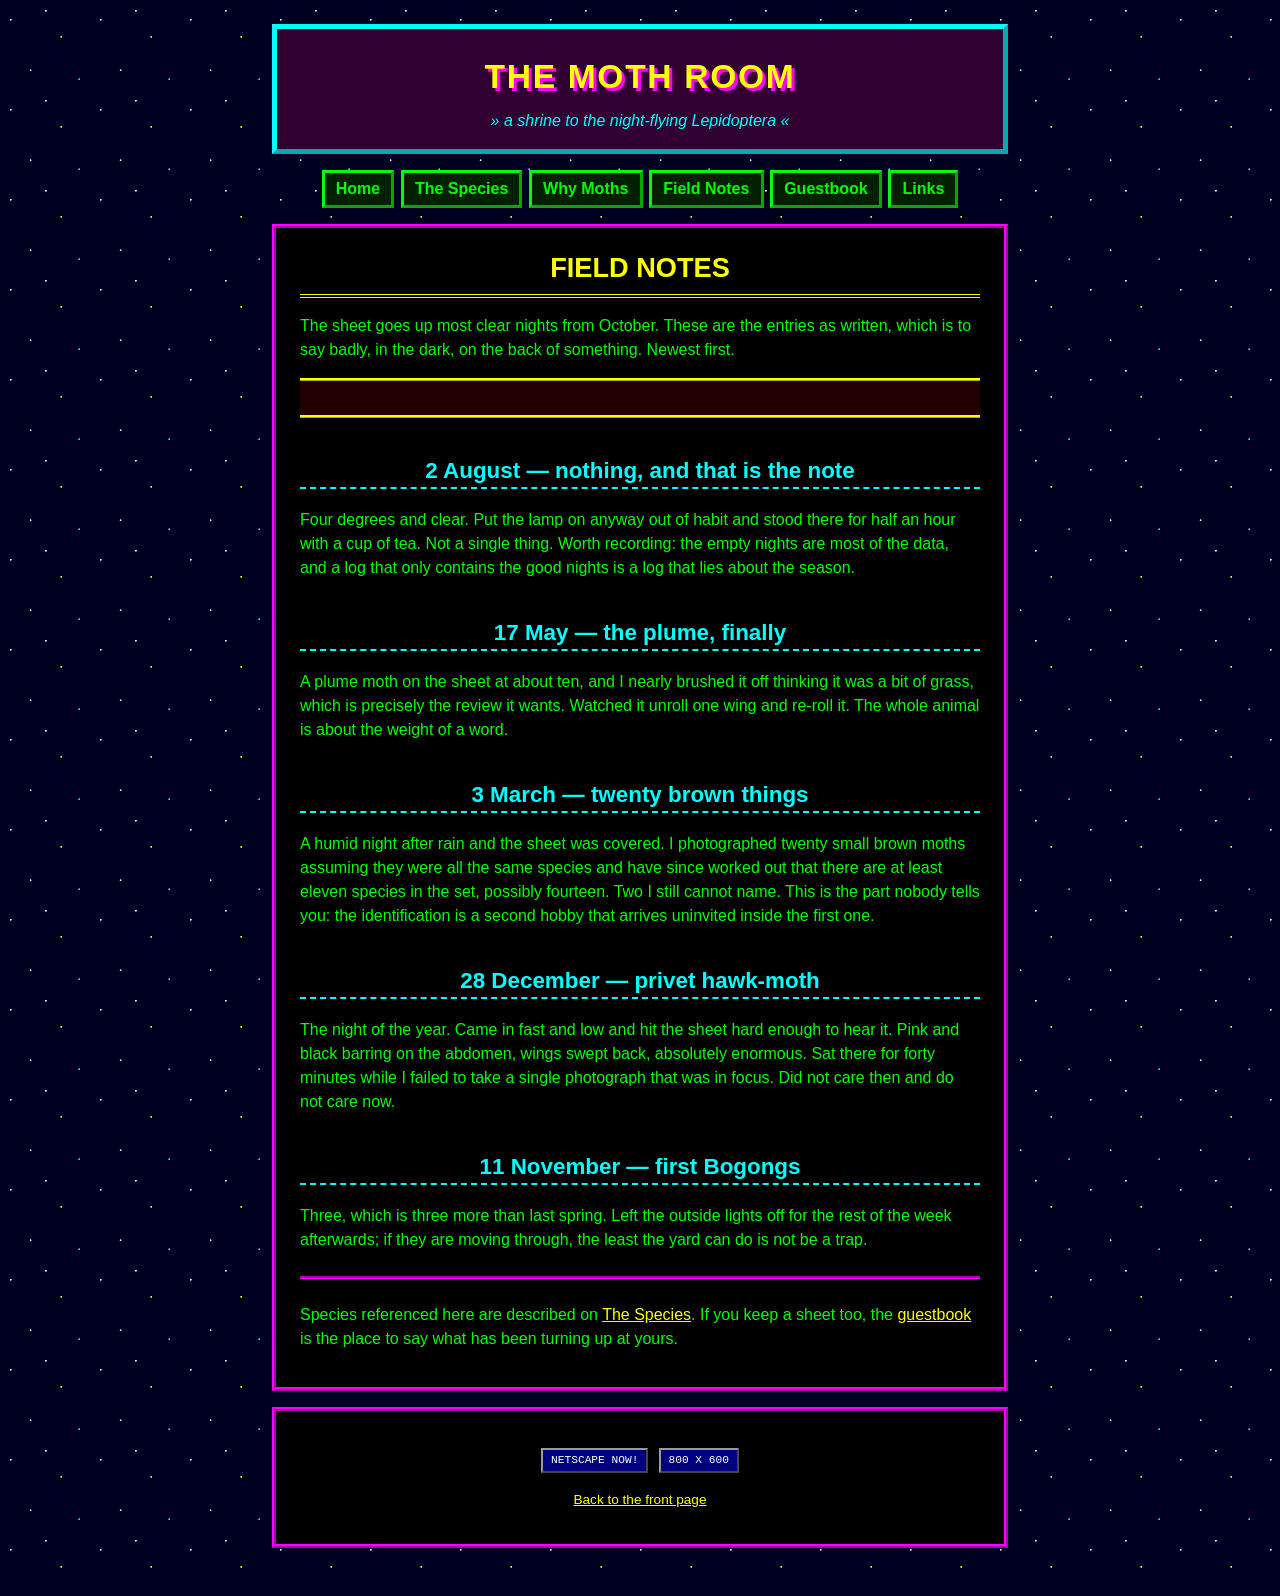
==== field-notes.html @ c4f87ad4 "The Moth Room: six pages of 1996, no JavaScript A shrine to night-flying Lepidoptera dressed as a Ge" ====
<!doctype html>
<html lang="en-AU">
  <head>
    <meta charset="UTF-8" />
    <meta name="viewport" content="width=device-width, initial-scale=1.0" />
    <title>Field Notes :: THE MOTH ROOM</title>
    <meta
      name="description"
      content="The log from the back-yard moth sheet: dated, unedited, occasionally disappointed."
    />
    <link rel="stylesheet" href="./styles.css" />
  </head>
  <body>
    <header>
      <div class="masthead">
        <p class="sitename">The Moth Room</p>
        <p class="tagline">
          &raquo; a shrine to the night-flying Lepidoptera &laquo;
        </p>
      </div>
      <nav aria-label="Primary">
        <ul>
          <li><a href="./">Home</a></li>
          <li><a href="./species.html">The Species</a></li>
          <li><a href="./why-moths.html">Why Moths</a></li>
          <li><a href="./field-notes.html">Field Notes</a></li>
          <li><a href="./guestbook.html">Guestbook</a></li>
          <li><a href="./links.html">Links</a></li>
        </ul>
      </nav>
    </header>

    <main>
      <h1>Field Notes</h1>

      <p>
        The sheet goes up most clear nights from October. These are the entries
        as written, which is to say badly, in the dark, on the back of
        something. Newest first.
      </p>

      <div class="marquee">
        <span
          >*** 41 nights logged this season *** 6 species new to the yard ***
          zero hawk-moths since January ***</span
        >
      </div>

      <h2>2 August &mdash; nothing, and that is the note</h2>
      <p>
        Four degrees and clear. Put the lamp on anyway out of habit and stood
        there for half an hour with a cup of tea. Not a single thing. Worth
        recording: the empty nights are most of the data, and a log that only
        contains the good nights is a log that lies about the season.
      </p>

      <h2>17 May &mdash; the plume, finally</h2>
      <p>
        A plume moth on the sheet at about ten, and I nearly brushed it off
        thinking it was a bit of grass, which is precisely the review it wants.
        Watched it unroll one wing and re-roll it. The whole animal is about the
        weight of a word.
      </p>

      <h2>3 March &mdash; twenty brown things</h2>
      <p>
        A humid night after rain and the sheet was covered. I photographed
        twenty small brown moths assuming they were all the same species and
        have since worked out that there are at least eleven species in the set,
        possibly fourteen. Two I still cannot name. This is the part nobody
        tells you: the identification is a second hobby that arrives uninvited
        inside the first one.
      </p>

      <h2>28 December &mdash; privet hawk-moth</h2>
      <p>
        The night of the year. Came in fast and low and hit the sheet hard
        enough to hear it. Pink and black barring on the abdomen, wings swept
        back, absolutely enormous. Sat there for forty minutes while I failed to
        take a single photograph that was in focus. Did not care then and do not
        care now.
      </p>

      <h2>11 November &mdash; first Bogongs</h2>
      <p>
        Three, which is three more than last spring. Left the outside lights off
        for the rest of the week afterwards; if they are moving through, the
        least the yard can do is not be a trap.
      </p>

      <hr />

      <p>
        Species referenced here are described on
        <a href="./species.html">The Species</a>. If you keep a sheet too, the
        <a href="./guestbook.html">guestbook</a> is the place to say what has
        been turning up at yours.
      </p>
    </main>

    <footer>
      <p>
        <span class="badge">Netscape Now!</span>
        <span class="badge">800 x 600</span>
      </p>
      <p><a href="./">Back to the front page</a></p>
    </footer>
  </body>
</html>
---- styles.css ----
/* THE MOTH ROOM — stylesheet
 *
 * Target era: the 1996 GeoCities personal homepage. The rules of that look,
 * as best I can reconstruct them:
 *   - a tiled background image, always; the page floats on top of it
 *   - the content is CENTERED and boxed, because tables were the only layout
 *   - saturated web-safe colours on black, borrowed from the 216-colour palette
 *   - borders are ridge/outset, 3px+, and there are a lot of them
 *   - the page tells you it is unfinished, and counts its visitors
 *
 * No JavaScript ships (C1 spec), so everything that moves is CSS, and
 * everything that moves stops under prefers-reduced-motion.
 */

/* ---- the tiled background ------------------------------------------------
 * A 1996 page tiled a small GIF. This is the same effect built from gradients
 * so the repo ships no binary assets: a starfield on deep space blue.
 */
body {
  margin: 0;
  padding: 1.5rem 0.75rem 3rem;
  background-color: #000020;
  background-image:
    radial-gradient(circle at 12% 22%, #fff 0.5px, transparent 1.2px),
    radial-gradient(circle at 68% 41%, #ff0 0.5px, transparent 1.2px),
    radial-gradient(circle at 34% 78%, #fff 0.5px, transparent 1.2px),
    radial-gradient(circle at 88% 88%, #0ff 0.5px, transparent 1.2px),
    radial-gradient(circle at 51% 12%, #fff 0.5px, transparent 1.2px);
  background-size: 90px 90px;
  color: #0f0;
  font-family: "Comic Sans MS", "Chalkboard SE", cursive, sans-serif;
  font-size: 16px;
  line-height: 1.5;
}

/* ---- the boxed, centered page -------------------------------------------- */
header,
main,
footer {
  max-width: 46rem;
  margin: 0 auto;
  text-align: center;
}

main,
footer {
  box-sizing: border-box;
  margin-top: 1rem;
  padding: 1.25rem 1.5rem;
  border: 4px ridge #f0f;
  background-color: #000;
}

/* ---- the masthead --------------------------------------------------------- */
.masthead {
  box-sizing: border-box;
  padding: 1rem;
  border: 5px outset #0ff;
  background-color: #300030;
}

/* The site name gets the big treatment. On the home page that is the <h1>;
 * on every other page the <h1> is the page's own title, so the masthead
 * carries a styled <p> instead and the pages keep one h1 each.
 *
 * `main h1` is declared first purely to keep stylelint's
 * no-descending-specificity happy: both rules match an h1, so the less
 * specific one has to come first. */
main h1 {
  margin: 0 0 0.6em;
  padding-bottom: 0.2em;
  border-bottom: 4px double #ff0;
  color: #ff0;
  font-size: 1.7rem;
  text-align: center;
  text-transform: uppercase;
}

.masthead h1,
.sitename {
  margin: 0.2em 0;
  color: #ff0;
  font-size: 2.1rem;
  font-weight: bold;
  letter-spacing: 0.05em;
  text-shadow: 3px 3px 0 #f0f, 6px 6px 0 #400040;
  text-transform: uppercase;
}

.tagline {
  margin: 0;
  color: #0ff;
  font-style: italic;
}

/* The moth, drawn in text. Decorative, so it carries its own label. */
.moth-art {
  margin: 0.5rem 0;
  color: #f0f;
  font-family: "Courier New", monospace;
  font-size: 0.8rem;
  line-height: 1.1;
  white-space: pre;
}

/* ---- links ---------------------------------------------------------------
 * Declared ahead of the nav rules below, which are more specific and would
 * otherwise trip no-descending-specificity. */
a {
  color: #ff0;
}

/* ---- navigation ----------------------------------------------------------- */
nav {
  margin-top: 1rem;
}

nav ul {
  display: flex;
  flex-wrap: wrap;
  justify-content: center;
  gap: 0.4rem;
  margin: 0;
  padding: 0;
  list-style: none;
}

nav a {
  display: block;
  padding: 0.25rem 0.7rem;
  border: 3px outset #0f0;
  background-color: #002000;
  color: #0f0;
  font-weight: bold;
  text-decoration: none;
}

/* Purple visited links, as the era demands. It sits here, mid-nav-block,
 * because no-descending-specificity forces the order
 * a (0,0,1) -> nav a (0,0,2) -> a:visited (0,1,0) -> nav a:hover (0,1,2).
 * Nav links set their own colour above, so they are unaffected. */
a:visited {
  color: #f0f;
}

nav a:hover,
nav a:focus {
  border-style: inset;
  background-color: #0f0;
  color: #000;
}

/* ---- body copy ------------------------------------------------------------ */
main {
  text-align: left;
}

h2 {
  margin-top: 1.6em;
  border-bottom: 2px dashed #0ff;
  color: #0ff;
  font-size: 1.4rem;
  text-align: center;
}

h3 {
  margin-bottom: 0.2em;
  color: #ff0;
  font-size: 1.1rem;
}

hr {
  height: 0;
  margin: 1.5rem 0;
  border: none;
  border-top: 3px groove #f0f;
}

blockquote {
  margin: 1rem 0;
  padding: 0.5rem 1rem;
  border-left: 5px ridge #ff0;
  background-color: #101000;
  color: #ff0;
  font-style: italic;
}

/* ---- the 1996 furniture --------------------------------------------------- */

/* A period marquee, without the deprecated element or a line of script. */
.marquee {
  overflow: hidden;
  margin: 1rem 0;
  padding: 0.3rem 0;
  border-top: 3px ridge #ff0;
  border-bottom: 3px ridge #ff0;
  background-color: #200000;
  white-space: nowrap;
}

.marquee > span {
  display: inline-block;
  padding-left: 100%;
  color: #ff0;
  font-weight: bold;
  animation: marquee-scroll 18s linear infinite;
}

@keyframes marquee-scroll {
  to {
    transform: translateX(-100%);
  }
}

.construction {
  margin: 1rem 0;
  padding: 0.4rem;
  border: 3px outset #ff0;
  background-image: repeating-linear-gradient(
    45deg,
    #ff0 0 12px,
    #000 12px 24px
  );
  color: #000;
  font-weight: bold;
  text-align: center;
}

.construction > span {
  padding: 0.2rem 0.6rem;
  background-color: #000;
  color: #ff0;
}

.blink {
  color: #f00;
  font-weight: bold;
  animation: blink-step 1.2s steps(1) infinite;
}

@keyframes blink-step {
  50% {
    opacity: 0;
  }
}

/* The hit counter. Server-side in 1996, so a static odometer is era-correct
 * and needs no script. */
.counter {
  margin: 1rem 0;
  text-align: center;
}

.counter dfn {
  font-style: normal;
}

.counter b {
  padding: 0.2rem 0.35rem;
  border: 2px inset #666;
  background-color: #000;
  color: #0f0;
  font-family: "Courier New", monospace;
  font-size: 1.3rem;
  letter-spacing: 0.25em;
}

/* ---- tables, the 1996 workhorse ------------------------------------------- */
table {
  width: 100%;
  margin: 1rem 0;
  border: 3px ridge #0ff;
  border-collapse: collapse;
}

caption {
  padding: 0.3rem;
  color: #f0f;
  font-weight: bold;
}

th,
td {
  padding: 0.4rem 0.6rem;
  border: 2px groove #004040;
  text-align: left;
  vertical-align: top;
}

th {
  background-color: #002020;
  color: #0ff;
}

/* ---- page footer ----------------------------------------------------------
 * Ahead of `.entry footer` below, for the same specificity-ordering reason. */
footer {
  color: #0ff;
  font-size: 0.85rem;
}

/* ---- guestbook ------------------------------------------------------------ */
.entry {
  margin: 1rem 0;
  padding: 0.6rem 0.9rem;
  border: 3px ridge #0f0;
  background-color: #001000;
}

.entry footer {
  max-width: none;
  margin: 0.4rem 0 0;
  padding: 0;
  border: none;
  background: none;
  color: #0ff;
  font-size: 0.85rem;
  text-align: right;
}

.webring {
  margin: 1rem 0;
  padding: 0.6rem;
  border: 4px ridge #0f0;
  background-color: #001000;
}

.badge {
  display: inline-block;
  margin: 0.2rem;
  padding: 0.15rem 0.5rem;
  border: 2px outset #999;
  background-color: #000080;
  color: #fff;
  font-family: "Courier New", monospace;
  font-size: 0.7rem;
  text-transform: uppercase;
}

/* ---- honour the reader's settings ----------------------------------------- */
@media (prefers-reduced-motion: reduce) {
  .marquee > span,
  .blink {
    animation: none;
  }

  .marquee > span {
    padding-left: 0;
  }
}

/* 1996 assumed 800x600. This did not. */
@media (width <= 34rem) {
  main h1 {
    font-size: 1.3rem;
  }

  .masthead h1,
  .sitename {
    font-size: 1.5rem;
    text-shadow: 2px 2px 0 #f0f;
  }

  main,
  footer {
    padding: 0.9rem;
  }

  .moth-art {
    font-size: 0.6rem;
  }
}
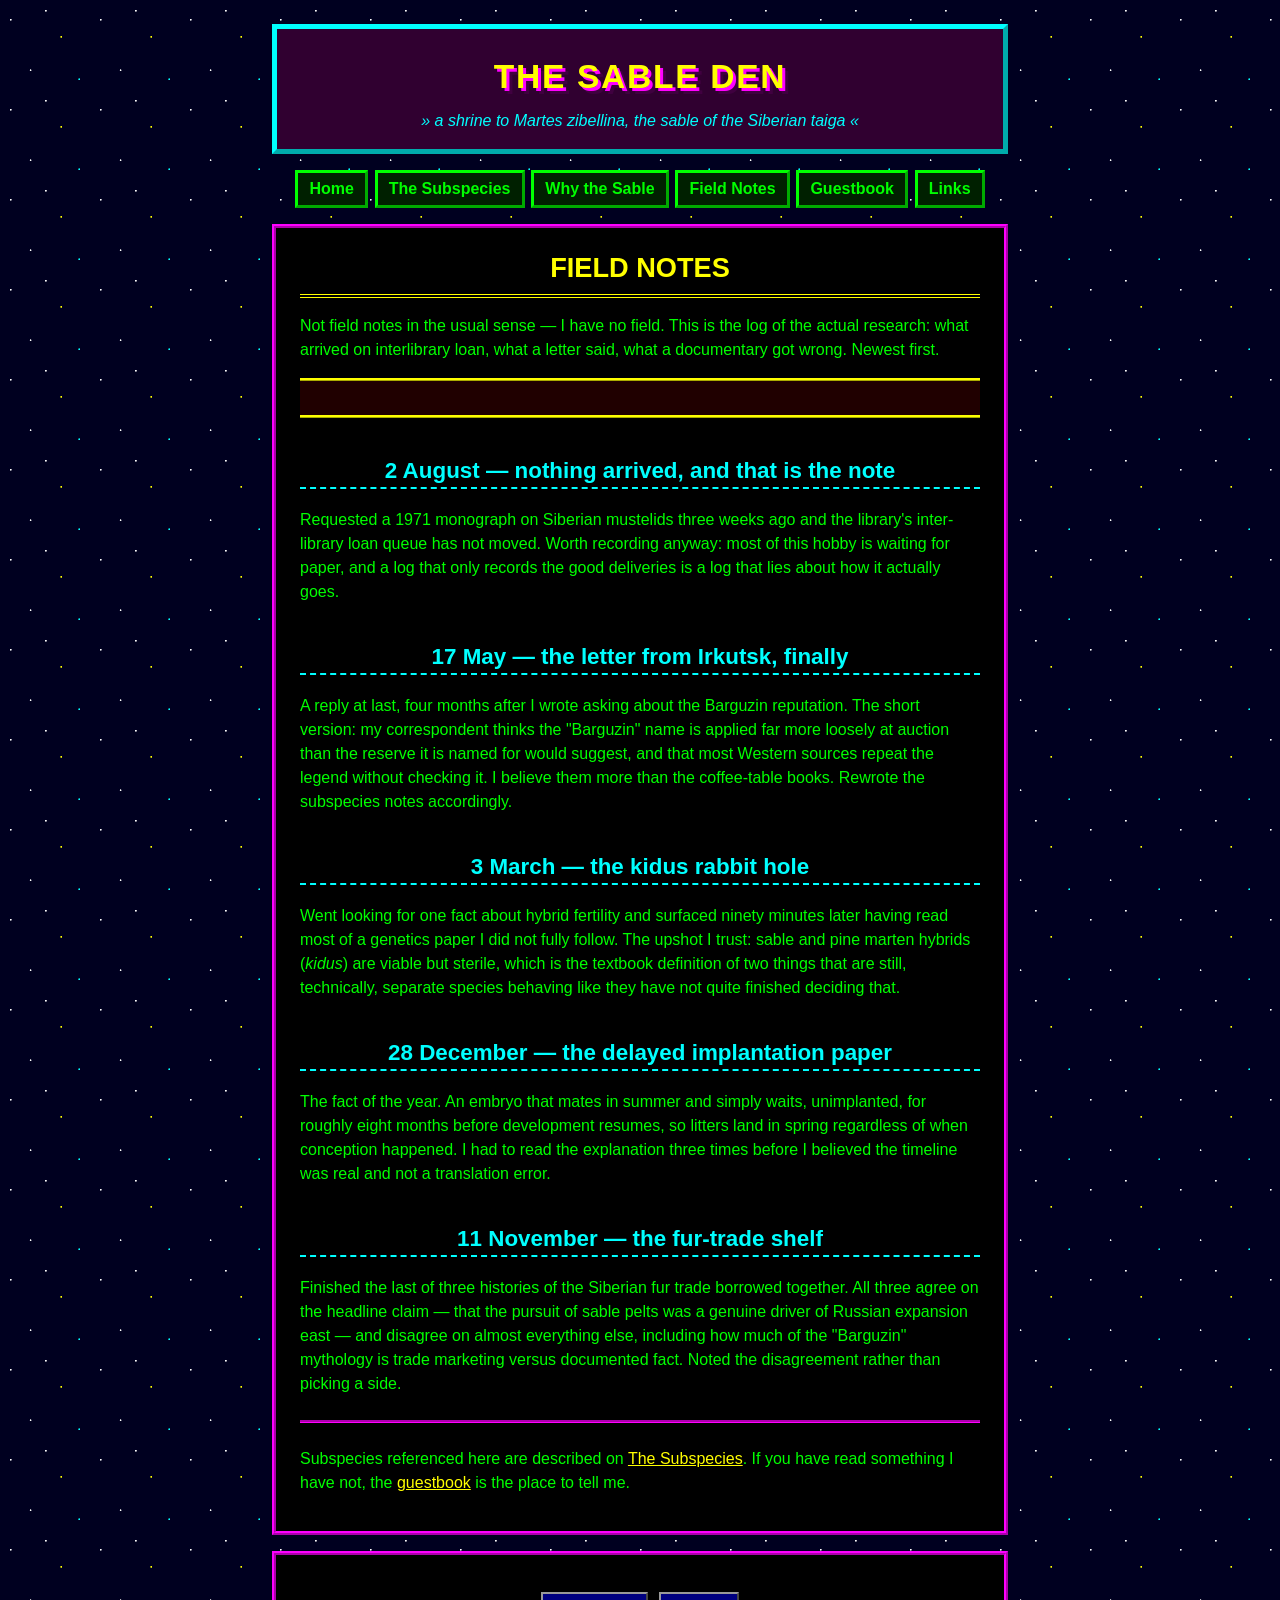
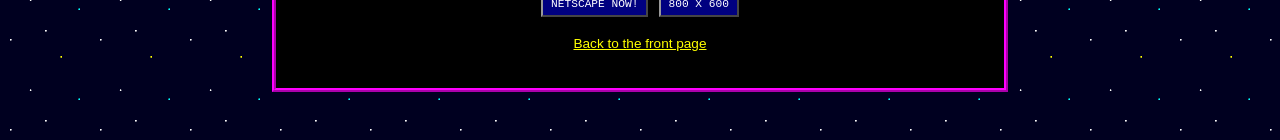
==== commit edc7a1b8: "The Sable Den: repurpose the site from moths to Martes zibellina Same 1996 GeoCities shrine and no-J" ====
--- a/field-notes.html
+++ b/field-notes.html
@@ -3,26 +3,26 @@
   <head>
     <meta charset="UTF-8" />
     <meta name="viewport" content="width=device-width, initial-scale=1.0" />
-    <title>Field Notes :: THE MOTH ROOM</title>
+    <title>Field Notes :: THE SABLE DEN</title>
     <meta
       name="description"
-      content="The log from the back-yard moth sheet: dated, unedited, occasionally disappointed."
+      content="The research log for this page: dated, unedited, mostly library holds and one very good letter."
     />
     <link rel="stylesheet" href="./styles.css" />
   </head>
   <body>
     <header>
       <div class="masthead">
-        <p class="sitename">The Moth Room</p>
+        <p class="sitename">The Sable Den</p>
         <p class="tagline">
-          &raquo; a shrine to the night-flying Lepidoptera &laquo;
+          &raquo; a shrine to Martes zibellina, the sable of the Siberian taiga &laquo;
         </p>
       </div>
       <nav aria-label="Primary">
         <ul>
           <li><a href="./">Home</a></li>
-          <li><a href="./species.html">The Species</a></li>
-          <li><a href="./why-moths.html">Why Moths</a></li>
+          <li><a href="./species.html">The Subspecies</a></li>
+          <li><a href="./why-sable.html">Why the Sable</a></li>
           <li><a href="./field-notes.html">Field Notes</a></li>
           <li><a href="./guestbook.html">Guestbook</a></li>
           <li><a href="./links.html">Links</a></li>
@@ -34,67 +34,74 @@
       <h1>Field Notes</h1>
 
       <p>
-        The sheet goes up most clear nights from October. These are the entries
-        as written, which is to say badly, in the dark, on the back of
-        something. Newest first.
+        Not field notes in the usual sense &mdash; I have no field. This is
+        the log of the actual research: what arrived on interlibrary loan,
+        what a letter said, what a documentary got wrong. Newest first.
       </p>
 
       <div class="marquee">
         <span
-          >*** 41 nights logged this season *** 6 species new to the yard ***
-          zero hawk-moths since January ***</span
+          >*** 9 interlibrary loans this year *** 1 letter from Irkutsk ***
+          zero live sightings, obviously ***</span
         >
       </div>
 
-      <h2>2 August &mdash; nothing, and that is the note</h2>
+      <h2>2 August &mdash; nothing arrived, and that is the note</h2>
       <p>
-        Four degrees and clear. Put the lamp on anyway out of habit and stood
-        there for half an hour with a cup of tea. Not a single thing. Worth
-        recording: the empty nights are most of the data, and a log that only
-        contains the good nights is a log that lies about the season.
+        Requested a 1971 monograph on Siberian mustelids three weeks ago and
+        the library's inter-library loan queue has not moved. Worth recording
+        anyway: most of this hobby is waiting for paper, and a log that only
+        records the good deliveries is a log that lies about how it actually
+        goes.
       </p>
 
-      <h2>17 May &mdash; the plume, finally</h2>
+      <h2>17 May &mdash; the letter from Irkutsk, finally</h2>
       <p>
-        A plume moth on the sheet at about ten, and I nearly brushed it off
-        thinking it was a bit of grass, which is precisely the review it wants.
-        Watched it unroll one wing and re-roll it. The whole animal is about the
-        weight of a word.
+        A reply at last, four months after I wrote asking about the Barguzin
+        reputation. The short version: my correspondent thinks the "Barguzin"
+        name is applied far more loosely at auction than the reserve it is
+        named for would suggest, and that most Western sources repeat the
+        legend without checking it. I believe them more than the coffee-table
+        books. Rewrote the subspecies notes accordingly.
       </p>
 
-      <h2>3 March &mdash; twenty brown things</h2>
+      <h2>3 March &mdash; the kidus rabbit hole</h2>
       <p>
-        A humid night after rain and the sheet was covered. I photographed
-        twenty small brown moths assuming they were all the same species and
-        have since worked out that there are at least eleven species in the set,
-        possibly fourteen. Two I still cannot name. This is the part nobody
-        tells you: the identification is a second hobby that arrives uninvited
-        inside the first one.
+        Went looking for one fact about hybrid fertility and surfaced ninety
+        minutes later having read most of a genetics paper I did not fully
+        follow. The upshot I trust: sable and pine marten hybrids
+        (<em>kidus</em>) are viable but sterile, which is the textbook
+        definition of two things that are still, technically, separate
+        species behaving like they have not quite finished deciding that.
       </p>
 
-      <h2>28 December &mdash; privet hawk-moth</h2>
+      <h2>28 December &mdash; the delayed implantation paper</h2>
       <p>
-        The night of the year. Came in fast and low and hit the sheet hard
-        enough to hear it. Pink and black barring on the abdomen, wings swept
-        back, absolutely enormous. Sat there for forty minutes while I failed to
-        take a single photograph that was in focus. Did not care then and do not
-        care now.
+        The fact of the year. An embryo that mates in summer and simply
+        waits, unimplanted, for roughly eight months before development
+        resumes, so litters land in spring regardless of when conception
+        happened. I had to read the explanation three times before I
+        believed the timeline was real and not a translation error.
       </p>
 
-      <h2>11 November &mdash; first Bogongs</h2>
+      <h2>11 November &mdash; the fur-trade shelf</h2>
       <p>
-        Three, which is three more than last spring. Left the outside lights off
-        for the rest of the week afterwards; if they are moving through, the
-        least the yard can do is not be a trap.
+        Finished the last of three histories of the Siberian fur trade
+        borrowed together. All three agree on the headline claim &mdash;
+        that the pursuit of sable pelts was a genuine driver of Russian
+        expansion east &mdash; and disagree on almost everything else,
+        including how much of the "Barguzin" mythology is trade marketing
+        versus documented fact. Noted the disagreement rather than picking a
+        side.
       </p>
 
       <hr />
 
       <p>
-        Species referenced here are described on
-        <a href="./species.html">The Species</a>. If you keep a sheet too, the
-        <a href="./guestbook.html">guestbook</a> is the place to say what has
-        been turning up at yours.
+        Subspecies referenced here are described on
+        <a href="./species.html">The Subspecies</a>. If you have read
+        something I have not, the <a href="./guestbook.html">guestbook</a> is
+        the place to tell me.
       </p>
     </main>
 
--- a/styles.css
+++ b/styles.css
@@ -1,4 +1,4 @@
-/* THE MOTH ROOM — stylesheet
+/* THE SABLE DEN — stylesheet
  *
  * Target era: the 1996 GeoCities personal homepage. The rules of that look,
  * as best I can reconstruct them:
@@ -93,8 +93,8 @@
   font-style: italic;
 }
 
-/* The moth, drawn in text. Decorative, so it carries its own label. */
-.moth-art {
+/* The sable, drawn in text. Decorative, so it carries its own label. */
+.creature-art {
   margin: 0.5rem 0;
   color: #f0f;
   font-family: "Courier New", monospace;
@@ -366,7 +366,7 @@
     padding: 0.9rem;
   }
 
-  .moth-art {
+  .creature-art {
     font-size: 0.6rem;
   }
 }
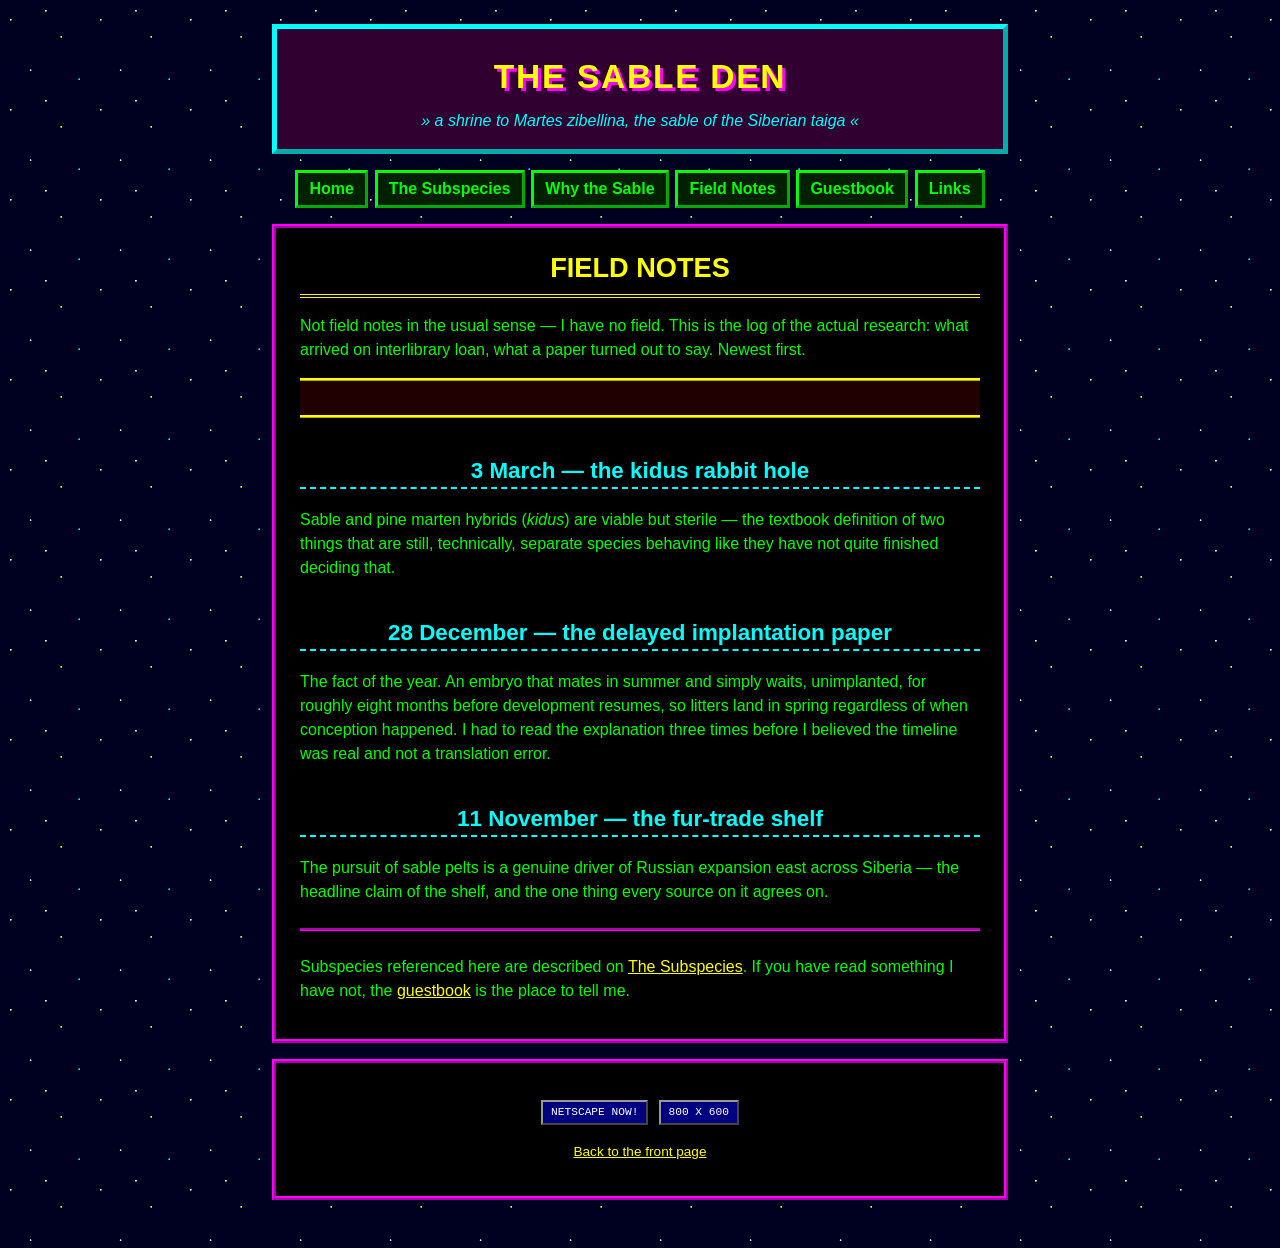
==== commit c137191c: "The Sable Den: separate Wikipedia fact from invented flavour text Cross-checked every page against t" ====
--- a/field-notes.html
+++ b/field-notes.html
@@ -6,7 +6,7 @@
     <title>Field Notes :: THE SABLE DEN</title>
     <meta
       name="description"
-      content="The research log for this page: dated, unedited, mostly library holds and one very good letter."
+      content="The research log for this page: dated, unedited, mostly library holds."
     />
     <link rel="stylesheet" href="./styles.css" />
   </head>
@@ -36,43 +36,19 @@
       <p>
         Not field notes in the usual sense &mdash; I have no field. This is
         the log of the actual research: what arrived on interlibrary loan,
-        what a letter said, what a documentary got wrong. Newest first.
+        what a paper turned out to say. Newest first.
       </p>
 
       <div class="marquee">
-        <span
-          >*** 9 interlibrary loans this year *** 1 letter from Irkutsk ***
-          zero live sightings, obviously ***</span
-        >
+        <span>*** zero live sightings, obviously ***</span>
       </div>
-
-      <h2>2 August &mdash; nothing arrived, and that is the note</h2>
-      <p>
-        Requested a 1971 monograph on Siberian mustelids three weeks ago and
-        the library's inter-library loan queue has not moved. Worth recording
-        anyway: most of this hobby is waiting for paper, and a log that only
-        records the good deliveries is a log that lies about how it actually
-        goes.
-      </p>
-
-      <h2>17 May &mdash; the letter from Irkutsk, finally</h2>
-      <p>
-        A reply at last, four months after I wrote asking about the Barguzin
-        reputation. The short version: my correspondent thinks the "Barguzin"
-        name is applied far more loosely at auction than the reserve it is
-        named for would suggest, and that most Western sources repeat the
-        legend without checking it. I believe them more than the coffee-table
-        books. Rewrote the subspecies notes accordingly.
-      </p>
 
       <h2>3 March &mdash; the kidus rabbit hole</h2>
       <p>
-        Went looking for one fact about hybrid fertility and surfaced ninety
-        minutes later having read most of a genetics paper I did not fully
-        follow. The upshot I trust: sable and pine marten hybrids
-        (<em>kidus</em>) are viable but sterile, which is the textbook
-        definition of two things that are still, technically, separate
-        species behaving like they have not quite finished deciding that.
+        Sable and pine marten hybrids (<em>kidus</em>) are viable but
+        sterile &mdash; the textbook definition of two things that are still,
+        technically, separate species behaving like they have not quite
+        finished deciding that.
       </p>
 
       <h2>28 December &mdash; the delayed implantation paper</h2>
@@ -86,13 +62,9 @@
 
       <h2>11 November &mdash; the fur-trade shelf</h2>
       <p>
-        Finished the last of three histories of the Siberian fur trade
-        borrowed together. All three agree on the headline claim &mdash;
-        that the pursuit of sable pelts was a genuine driver of Russian
-        expansion east &mdash; and disagree on almost everything else,
-        including how much of the "Barguzin" mythology is trade marketing
-        versus documented fact. Noted the disagreement rather than picking a
-        side.
+        The pursuit of sable pelts is a genuine driver of Russian expansion
+        east across Siberia &mdash; the headline claim of the shelf, and the
+        one thing every source on it agrees on.
       </p>
 
       <hr />
--- a/styles.css
+++ b/styles.css
@@ -244,27 +244,6 @@
   }
 }
 
-/* The hit counter. Server-side in 1996, so a static odometer is era-correct
- * and needs no script. */
-.counter {
-  margin: 1rem 0;
-  text-align: center;
-}
-
-.counter dfn {
-  font-style: normal;
-}
-
-.counter b {
-  padding: 0.2rem 0.35rem;
-  border: 2px inset #666;
-  background-color: #000;
-  color: #0f0;
-  font-family: "Courier New", monospace;
-  font-size: 1.3rem;
-  letter-spacing: 0.25em;
-}
-
 /* ---- tables, the 1996 workhorse ------------------------------------------- */
 table {
   width: 100%;
@@ -316,13 +295,6 @@
   color: #0ff;
   font-size: 0.85rem;
   text-align: right;
-}
-
-.webring {
-  margin: 1rem 0;
-  padding: 0.6rem;
-  border: 4px ridge #0f0;
-  background-color: #001000;
 }
 
 .badge {
